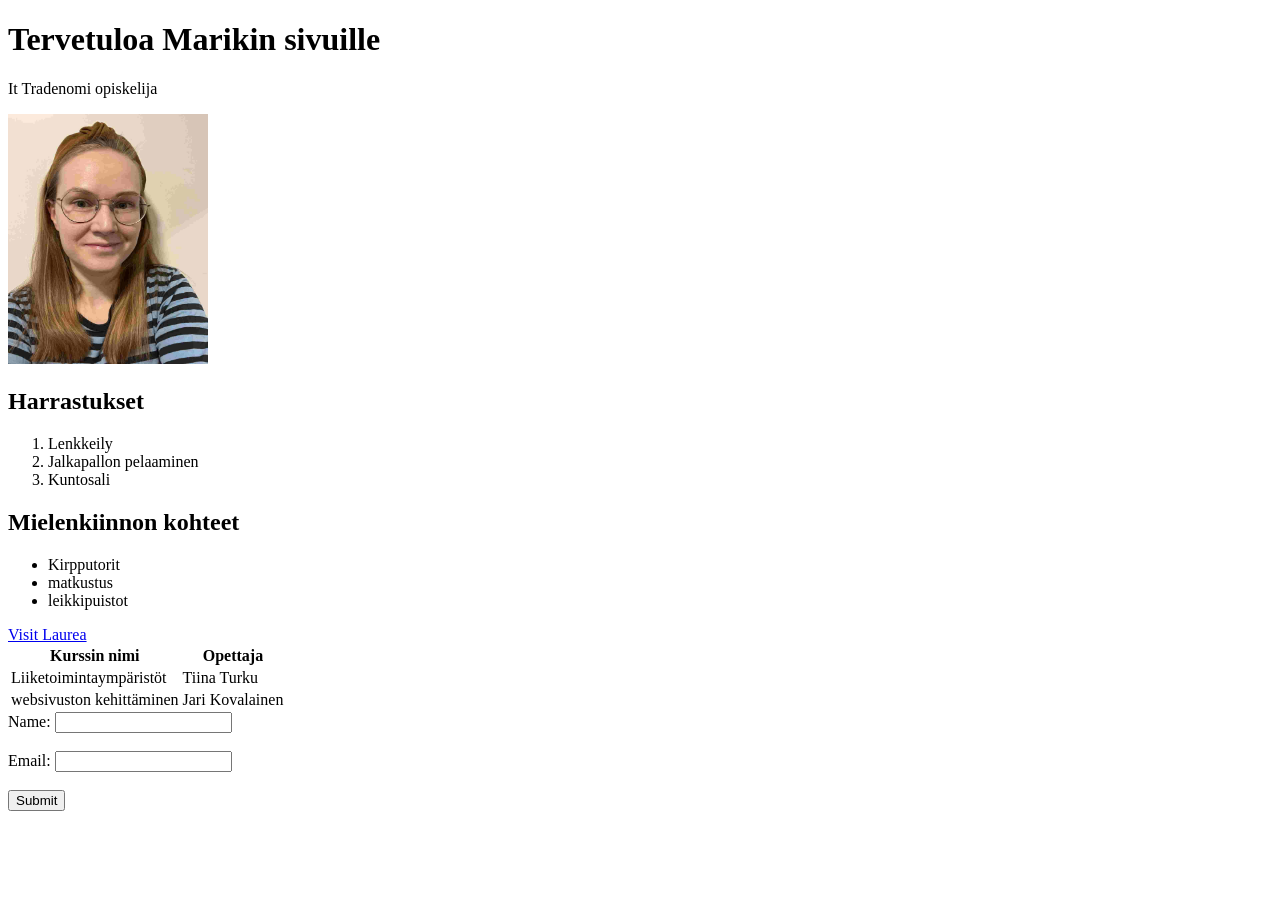
==== WS01_HTML/index.html @ c856a7da "first commit" ====
<!doctype html>
<html>
  <head>
    <title>Marikin ensimmäinen HTML Sivu</title>
  </head>
  <body>
    <h1>Tervetuloa Marikin sivuille</h1>
    <p>It Tradenomi opiskelija</p>
    <img
      src="./images/Marikinkuva.jpg"
      width="200"
      height="250"
      alt="Kuvalinkki on rikki"
    />
    <h2>Harrastukset</h2>
    <ol>
      <li>Lenkkeily</li>
      <li>Jalkapallon pelaaminen</li>
      <li>Kuntosali</li>
    </ol>

    <h2>Mielenkiinnon kohteet</h2>
    <ul>
      <li>Kirpputorit</li>
      <li>matkustus</li>
      <li>leikkipuistot</li>
    </ul>
    <a href="https://www.laurea.fi">Visit Laurea</a>

    <table>
      <tr>
        <th>Kurssin nimi</th>
        <th>Opettaja</th>
      </tr>
      <tr>
        <td>Liiketoimintaympäristöt</td>
        <td>Tiina Turku</td>
      </tr>
      <tr>
        <td>websivuston kehittäminen</td>
        <td>Jari Kovalainen</td>
      </tr>
    </table>

    <form>
      <label for="name">Name:</label>
      <input type="text" id="name" name="name" /><br /><br />
      <label for="email">Email:</label>
      <input type="email" id="email" name="email" /><br /><br />
      <input type="submit" value="Submit" />
    </form>
    
  </body>
</html>
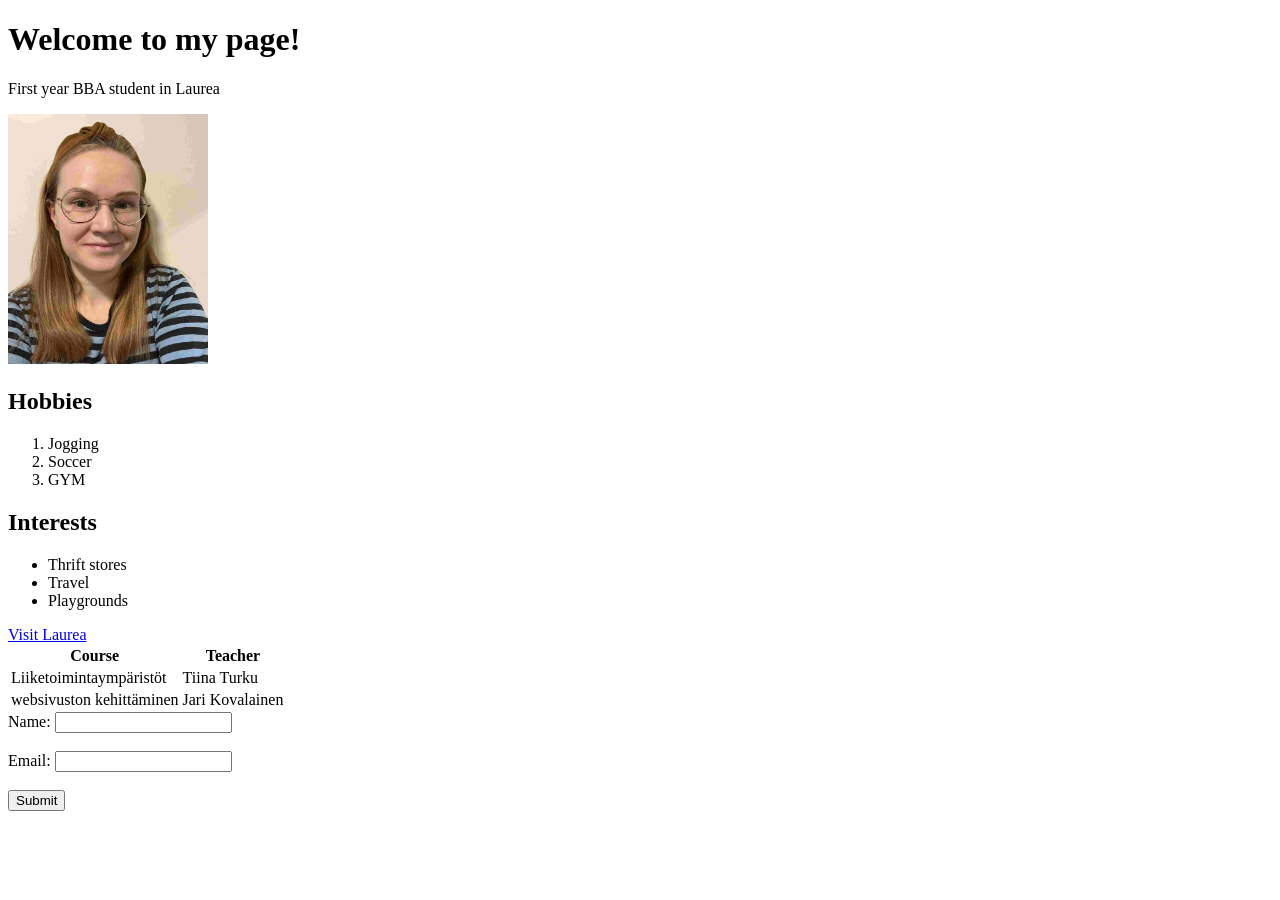
==== commit 27fce6bd: "Refactor index.html for consistency and clarity in language and structure" ====
--- a/WS01_HTML/index.html
+++ b/WS01_HTML/index.html
@@ -1,36 +1,36 @@
-<!doctype html>
-<html>
+<!DOCTYPE html>
+<html lang="fi">
   <head>
-    <title>Marikin ensimmäinen HTML Sivu</title>
+    <title>Marikin esimmäinen HTML sivu</title>
   </head>
   <body>
-    <h1>Tervetuloa Marikin sivuille</h1>
-    <p>It Tradenomi opiskelija</p>
+    <h1>Welcome to my page!</h1>
+    <p>First year BBA student in Laurea</p>
     <img
       src="./images/Marikinkuva.jpg"
       width="200"
       height="250"
-      alt="Kuvalinkki on rikki"
-    />
-    <h2>Harrastukset</h2>
+      alt="Kuvalinkki on rikki">
+
+    <h2>Hobbies</h2>
     <ol>
-      <li>Lenkkeily</li>
-      <li>Jalkapallon pelaaminen</li>
-      <li>Kuntosali</li>
+      <li>Jogging</li>
+      <li>Soccer</li>
+      <li>GYM</li>
     </ol>
 
-    <h2>Mielenkiinnon kohteet</h2>
+    <h2>Interests</h2>
     <ul>
-      <li>Kirpputorit</li>
-      <li>matkustus</li>
-      <li>leikkipuistot</li>
+      <li>Thrift stores</li>
+      <li>Travel</li>
+      <li>Playgrounds</li>
     </ul>
     <a href="https://www.laurea.fi">Visit Laurea</a>
 
     <table>
       <tr>
-        <th>Kurssin nimi</th>
-        <th>Opettaja</th>
+        <th>Course</th>
+        <th>Teacher</th>
       </tr>
       <tr>
         <td>Liiketoimintaympäristöt</td>
@@ -44,11 +44,11 @@
 
     <form>
       <label for="name">Name:</label>
-      <input type="text" id="name" name="name" /><br /><br />
+      <input type="text" id="name" name="name"><br><br>
       <label for="email">Email:</label>
-      <input type="email" id="email" name="email" /><br /><br />
-      <input type="submit" value="Submit" />
+      <input type="email" id="email" name="email"><br><br>
+      <input type="submit" value="Submit">
     </form>
-    
+
   </body>
 </html>
